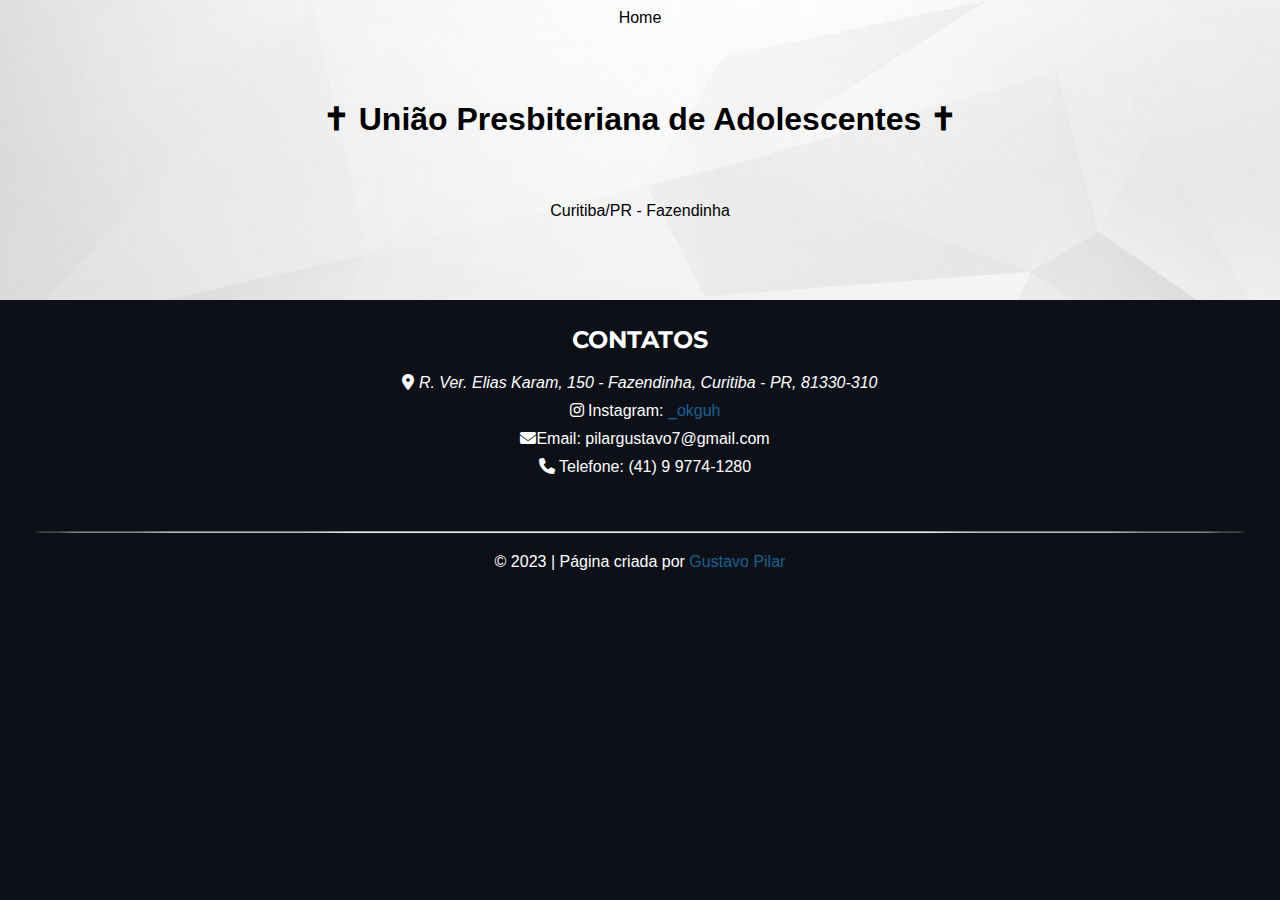
==== pages/contato.html @ d865ecca "update" ====
<!DOCTYPE html>
<html lang="pt-br">
<head>
    <meta charset="UTF-8">
    <meta http-equiv="X-UA-Compatible" content="IE=edge">
    <meta name="viewport" content="width=device-width, initial-scale=1.0">
    <link rel="shortcut icon" href="../favicon/upa-favicon.ico" type="image/x-icon">

    <!-- LINKS CSS -->
    <link rel="stylesheet" href="../estilo/header.css">
    <link rel="stylesheet" href="../estilo/style.css">
    <link rel="stylesheet" href="../estilo/footer.css">
    <link rel="stylesheet" href="../estilo/contato.css">
    <link rel="stylesheet" href="../fontawesome-free-6.3.0-web/css/all.min.css">

    <title>Contato | UPAFaz</title>
    <!-- 1F4CD -->
</head>
<body>
    <header>
        <nav>
            <a href="../index.html" rel="prev">Home</a>
        </nav>
        <h1>União Presbiteriana de Adolescentes</h1>
        <p>
            Curitiba/PR - Fazendinha
        </p>
    </header>
    <main>
        <h2>Contatos</h2>

        <p><address><i class="fa-sharp fa-solid fa-location-dot"></i></i> R. Ver. Elias Karam, 150 - Fazendinha, Curitiba - PR, 81330-310</address></p>

        <p><i class="fa-brands fa-instagram"></i> Instagram: <a href="https://www.instagram.com/_okguh/" target="_blank" class="links">_okguh</a></p>

        <p><i class="fa-solid fa-envelope"></i>Email: pilargustavo7@gmail.com</p>

        <p><i class="fa-solid fa-phone"></i> Telefone: (41) 9 9774-1280</p>
    </main>
    <footer>
        <hr>
                <p>
                    &copy; 2023 | Página criada por <a href="https://github.com/GustavoPilar" target="_blank" class="links">Gustavo Pilar</a>
                </p>
            </footer>
</body>
</html>
---- estilo/header.css ----
@charset "UTF-8";

header {
    height: 300px;
    width: 100%;
    text-align: center;
    color: white;
    background-image: url('../imagens/wallpaper004.jpg'), linear-gradient(to bottom, #161B22, transparent);
    background-repeat: no-repeat;
    background-position: center center;
    background-size: cover;
    background-attachment: fixed;
    /* background-color: #161B22; */
}

header > nav {
    margin: auto;
    padding: 9px;
}

header > nav span::after {
    content: ' \1F4CD';
}

header > nav > a {
    color: black;
    text-decoration: none;
    transition-duration: 1s;
    border-radius: 10px;
    padding: 2em;
}

header > nav > a:hover {
    background-color: #166295;
}

header > h1 {
    color: black;
    margin: auto;
    padding: 2em;
}

header h1::after {
    content: ' \271D ';
}

header h1::before {
    content: ' \271D\000a0 ';
}

header > p {
    color: black;
    margin: auto;
}
---- estilo/style.css ----
@charset "UTF-8";
@import url('https://fonts.googleapis.com/css2?family=Montserrat&display=swap');

* {
    margin: 0;
    padding: 0;
}

:root {
    --fonte-titulo: 'montserrat', arial, helvetica, sans-serif;
}

body {
    font-family: Arial, Helvetica, sans-serif;
    background-color: #0D1117;
    color: white;
}

p {
    color: white;
}

main {
    min-width: 300px;
    max-width: 1200px;
    margin: auto;
    padding: 15px;
}

main h2 {
    color: white;
    margin-bottom: 10px;
    padding: 10px;
    border-radius: 10px;
    text-align: center;
    font-family: var(--fonte-titulo);
    text-transform: uppercase;
}

main h2:nth-child(7) {
    margin-top: 50px;
}

main p {
    text-indent: 5px;
    text-align: center;
    margin-bottom: 10px;
}

main img {
    width: 30%;
    margin-left: 5px;
    margin-right: 2px;
    border-radius: 10px;
}

.links {
    color: #166295;
    text-decoration: none;
    transition-duration: .8s;
}

.links:hover {
    color: white;
    text-decoration: underline;
}

main .programações {
    width: 30%;
}

main address {
    text-align: center;
}

main iframe {
    width: 100%;
}

.we {
    width: 98%;
}

@media screen and (max-width: 456px) {
    header {
        height: 200px;
    }
    header > h1 {
        padding: 1em;
    }
}

@media screen and (max-width: 646px){
    header > nav > a {
        padding: 5px;
    }
}

@media  screen and (max-width: 737px) {
    main img {
        width: 30%;
        margin: none;
        border-radius: 10px;
    }
}
---- estilo/footer.css ----
@charset "UTF-8";


footer {
    text-align: center;
    padding: 10px;
}

hr {
    margin: 20px;
    border-radius: 50%;
   }
---- estilo/contato.css ----
@charset "utf-8";
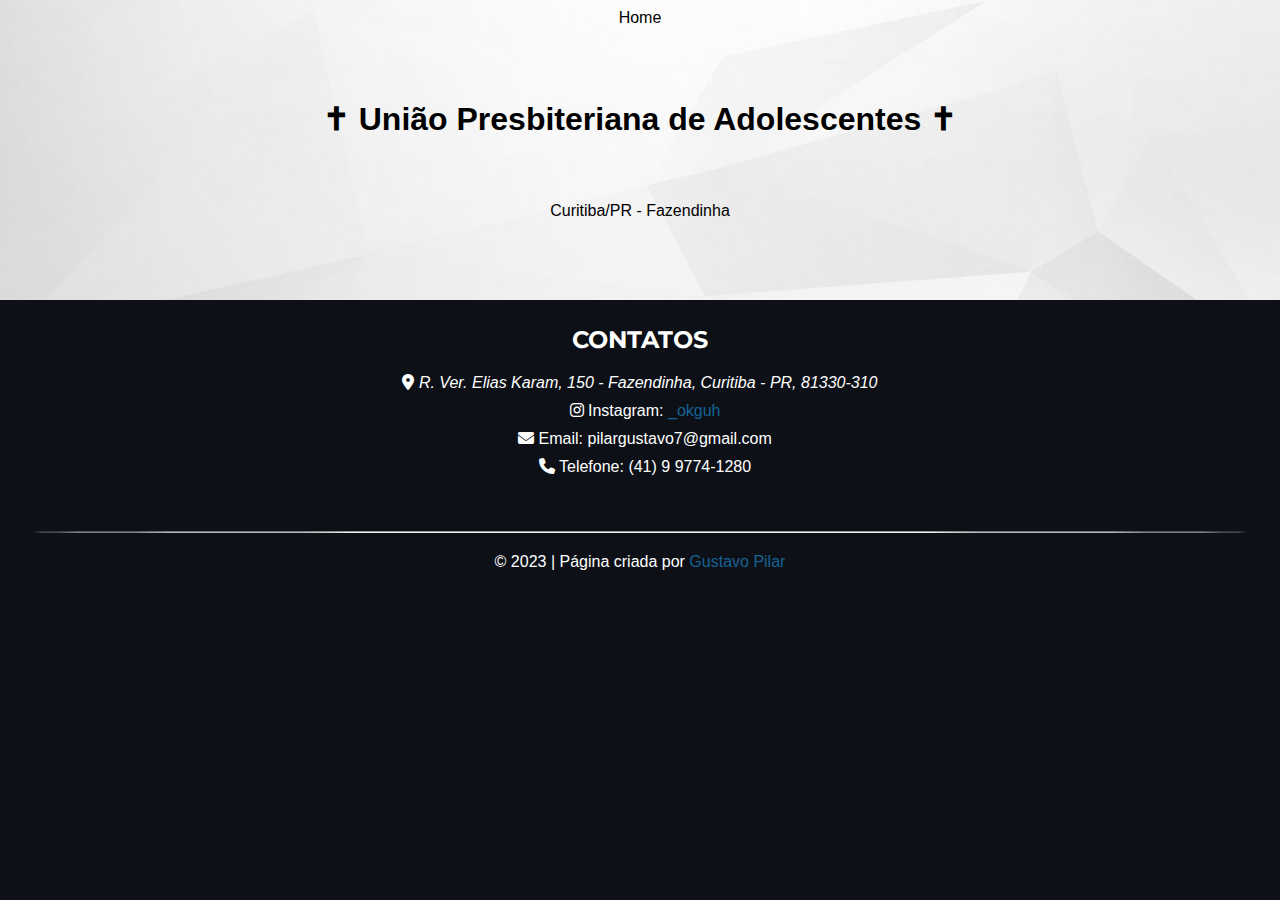
==== commit d513e100: "Update contato.html" ====
--- a/pages/contato.html
+++ b/pages/contato.html
@@ -33,7 +33,7 @@
 
         <p><i class="fa-brands fa-instagram"></i> Instagram: <a href="https://www.instagram.com/_okguh/" target="_blank" class="links">_okguh</a></p>
 
-        <p><i class="fa-solid fa-envelope"></i>Email: pilargustavo7@gmail.com</p>
+        <p><i class="fa-solid fa-envelope"></i> Email: pilargustavo7@gmail.com</p>
 
         <p><i class="fa-solid fa-phone"></i> Telefone: (41) 9 9774-1280</p>
     </main>
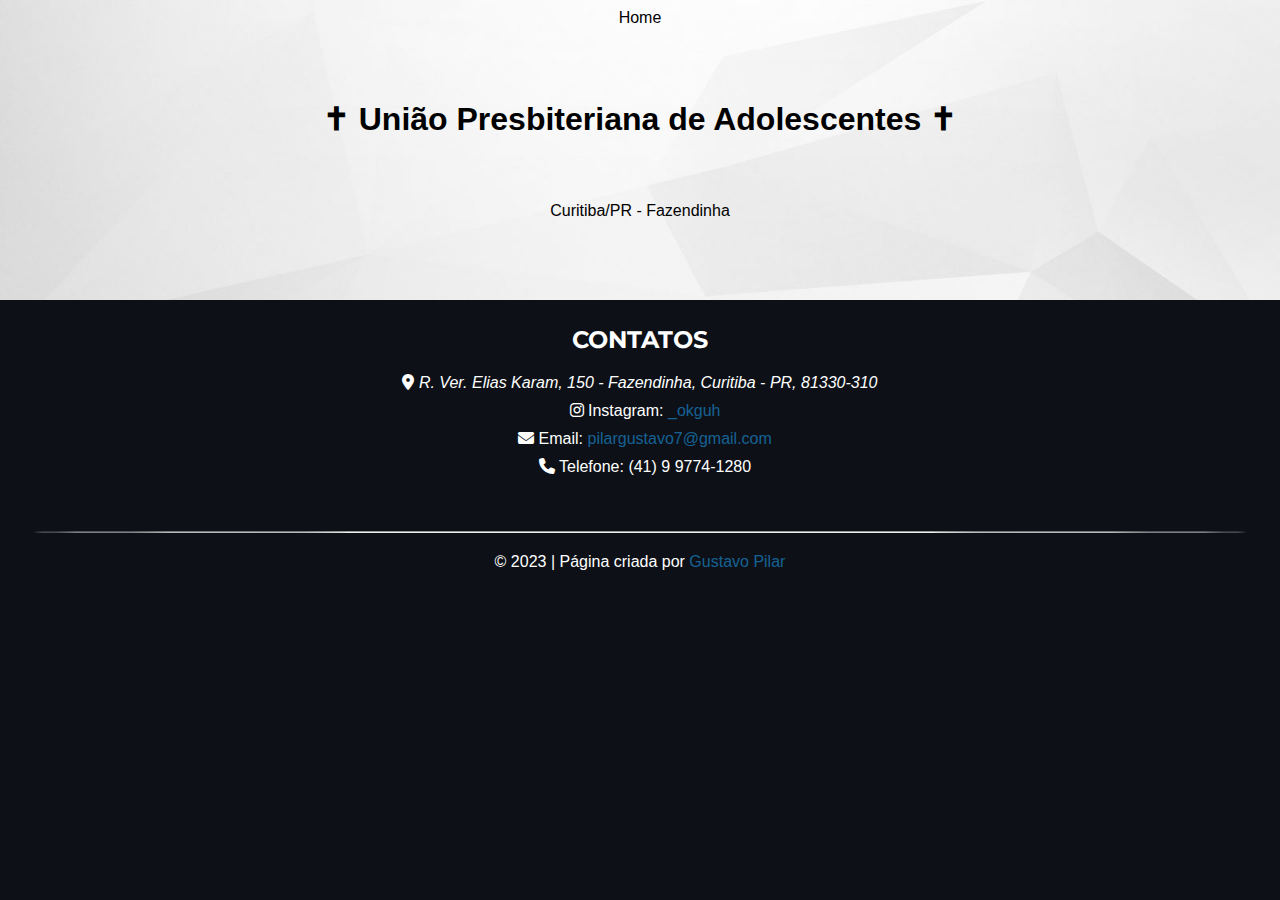
==== commit 57f54560: "Update contato.html" ====
--- a/pages/contato.html
+++ b/pages/contato.html
@@ -33,7 +33,7 @@
 
         <p><i class="fa-brands fa-instagram"></i> Instagram: <a href="https://www.instagram.com/_okguh/" target="_blank" class="links">_okguh</a></p>
 
-        <p><i class="fa-solid fa-envelope"></i> Email: pilargustavo7@gmail.com</p>
+        <p><i class="fa-solid fa-envelope"></i> Email: <a href="https://mail.google.com/mail/u/0/#inbox?compose=new" target="_blank" class="links">pilargustavo7@gmail.com</a></p>
 
         <p><i class="fa-solid fa-phone"></i> Telefone: (41) 9 9774-1280</p>
     </main>
